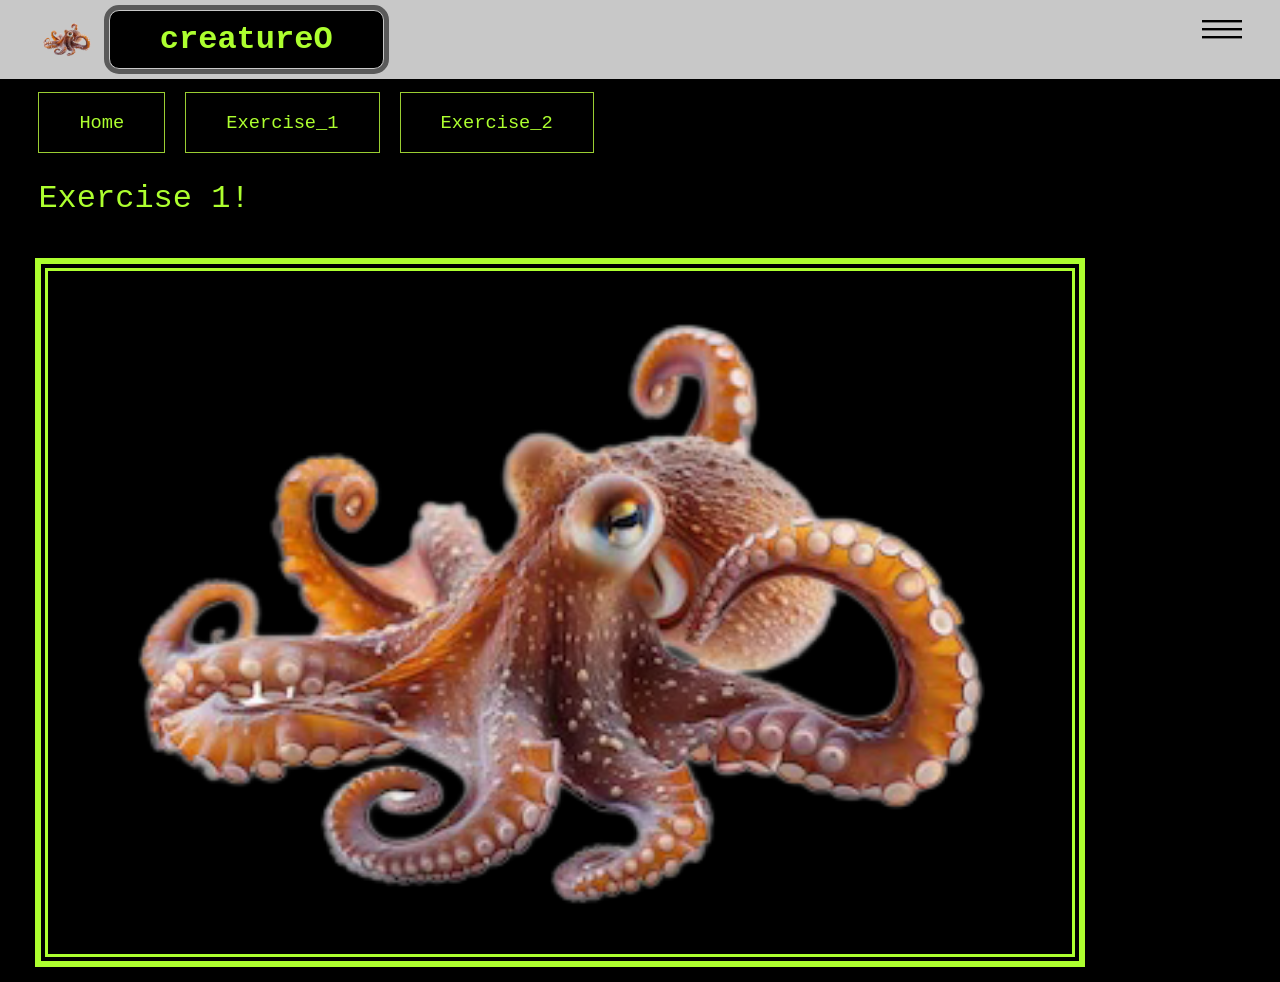
==== Exercise 1/index.html @ e1a4e784 "First usable pages pushed today." ====
<!DOCTYPE html>
<html>
<head>
<!-- Modified Sep 12, 2026, 11:30 AM --> <!--James Kim Graphic Designer and Programmer 2027-->
  <meta name="viewport" content="width=device-width, initial-scale=1.0">  
  <link rel="icon" type="image/png" href="../creatureO-Images/homepage items/creatureOavatar.png">
  <title>CreatureO Exercise 1</title>
  <link href="https://fonts.googleapis.com/css?family=Lato: 100,300,400,700|Luckiest+Guy|Oxygen:300,400" rel="stylesheet">
  <link rel="stylesheet" href="../CSS/style.css">
  <script src="../JS/main.js" defer></script>
</head>


<body>
<header>
<div style="display:flex; align-items:center; flex-wrap:nowrap; gap:1vw;">
    <img class="mainLogo" src="../creatureO-Images/homepage items/creatureOavatar.png" style="max-height:3vw; width: auto;"/>
    <h1>creatureO</h1>
</div>
<div style="pointer-events: stroke;">
    <svg viewBox="0 0 100 80" width="40" height="4vh" fill="black">
        <rect y="20" width="400" height="6" rx="0"></rect>
        <rect y="40" width="400" height="6" rx="0"></rect>
        <rect y="60" width="400" height="6" rx="0"></rect>
    </svg>
</div>
</header>

<main>
    <ul>
        <li> <h3><a href="../">Home</a></h3> </li>
        <li> <h3><a href="../Exercise 1/">Exercise_1</a></h3> </li>
        <li> <h3><a href="../Exercise 2/">Exercise_2</a></h3> </li>
    </ul>    
    <h2 style="font-size:xx-large">Exercise 1!</h2>
    <br>
    
    <img src="../creatureO-Images/homepage items/creatureOavatar.png" style="width:80vw"/>
</main>

<footer>

</footer>
</body>

</html>
---- CSS/style.css ----
*{
    font-family:'Courier New', Courier, monospace, sans-serif;
    color: greenyellow;                        /* Changes text color */
    font-weight: 100;
}

a {/* Changes text color */
  color:greenyellow;                        /* Changes text color */
  text-decoration-line: underline;       /* Ensures the line is visible */
  text-decoration-color: #0000;       /* Changes underline color independently */
  text-decoration-thickness: 2px;       /* Optional: changes underline thickness */
}

img{
    border: 10px double greenyellow;
    outline: 3px solid greenyellow;
}

a:hover{
    text-decoration: underline;
}

body{
    margin:0px;
    overflow-x:hidden;
    background-color: black;
}

header{
    position:sticky;
    top:0;
    height:fit-content;
    max-width:100vw;
    display:flex;
    justify-content: space-between;
    background-color:rgb(200,200,200);
    padding:10px 3vw;
    margin:0px;
      /* Syntax: horizontal-offset vertical-offset blur spread color */
  /*box-shadow: 5px 5px 20px 2px rgba(0, 0, 0, 0.5);*/
}

main{
    display:block;
    padding:1vw 3vw;
}

footer{
    display:block;
}

h1{
    margin:0px;
    padding:10px 50px;
    font-weight: 900;
    background-color: black;
    border:solid 1px rgb(200, 200, 200);
    outline:solid 5px rgb(90, 90, 90);
    border-radius: 10px;
}

ul{
    list-style:none;
    display:flex;
    column-gap: 20px;
    padding:0px;
    margin:0px;
}

li{
    border:solid 1px yellowgreen;
}

li a{
    padding:20px 40px;
}

li a:hover{
    background-color: rgba(153, 205, 50, 0.5);
}

.mainLogo{
    border:none;
    outline:none;
}
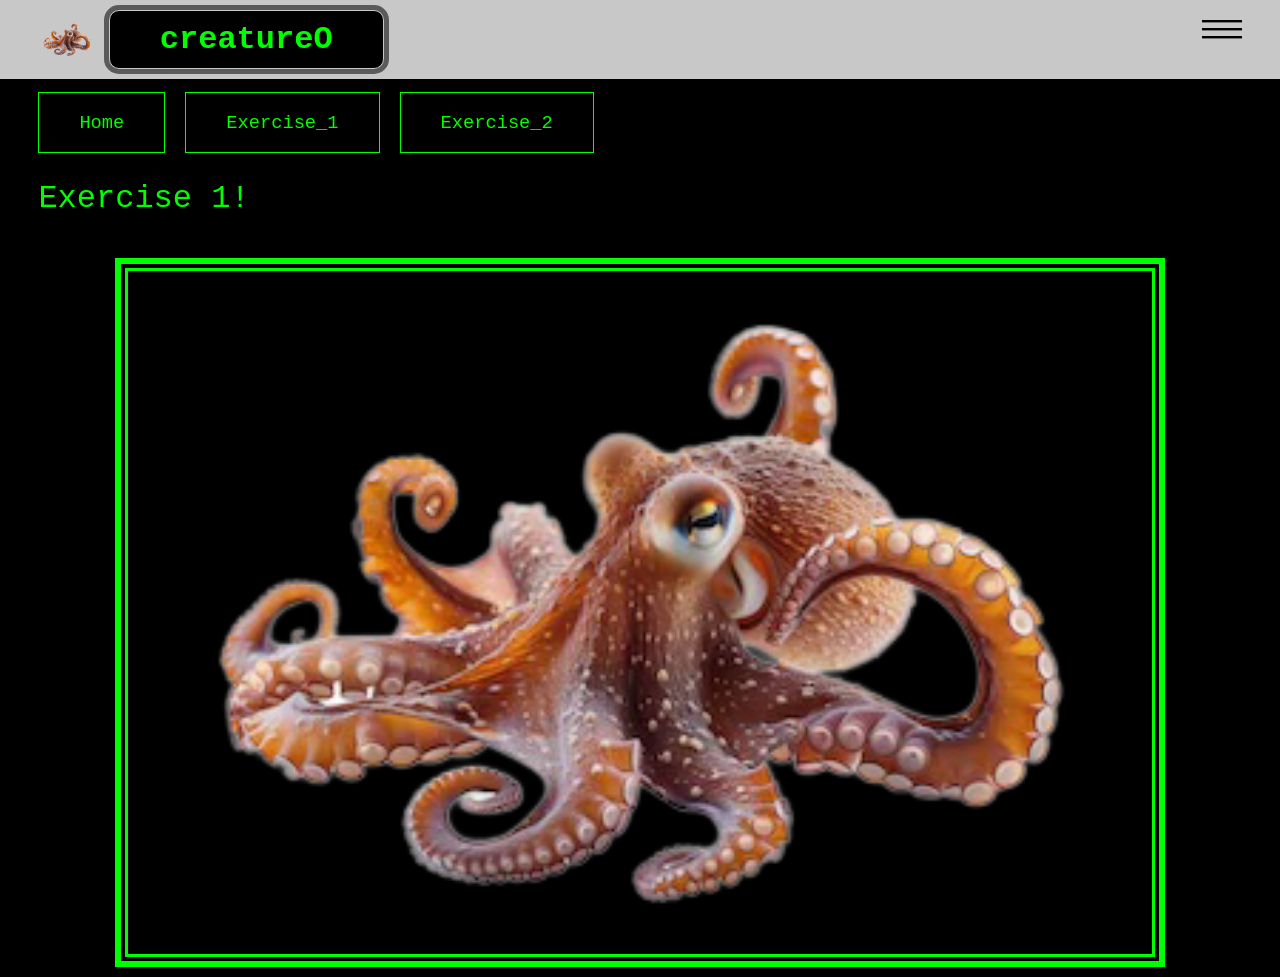
==== commit 82177bba: "Edited interface and added homepage test image." ====
--- a/Exercise 1/index.html
+++ b/Exercise 1/index.html
@@ -34,8 +34,10 @@
     </ul>    
     <h2 style="font-size:xx-large">Exercise 1!</h2>
     <br>
-    
+
+    <div style="display:flex; justify-content: center;">
     <img src="../creatureO-Images/homepage items/creatureOavatar.png" style="width:80vw"/>
+    </div>
 </main>
 
 <footer>
--- a/CSS/style.css
+++ b/CSS/style.css
@@ -1,19 +1,19 @@
 *{
     font-family:'Courier New', Courier, monospace, sans-serif;
-    color: greenyellow;                        /* Changes text color */
+    color: rgb(0,255,0);                        /* Changes text color */
     font-weight: 100;
 }
 
 a {/* Changes text color */
-  color:greenyellow;                        /* Changes text color */
+  color:rgb(0,255,0);                        /* Changes text color */
   text-decoration-line: underline;       /* Ensures the line is visible */
   text-decoration-color: #0000;       /* Changes underline color independently */
   text-decoration-thickness: 2px;       /* Optional: changes underline thickness */
 }
 
 img{
-    border: 10px double greenyellow;
-    outline: 3px solid greenyellow;
+    border: 10px double rgb(0,255,0);
+    outline: 3px solid rgb(0,255,0);
 }
 
 a:hover{
@@ -56,7 +56,7 @@
     background-color: black;
     border:solid 1px rgb(200, 200, 200);
     outline:solid 5px rgb(90, 90, 90);
-    border-radius: 10px;
+    border-radius:10px;
 }
 
 ul{
@@ -68,7 +68,7 @@
 }
 
 li{
-    border:solid 1px yellowgreen;
+    border:solid 1px rgb(0,255,0);
 }
 
 li a{
@@ -76,7 +76,8 @@
 }
 
 li a:hover{
-    background-color: rgba(153, 205, 50, 0.5);
+    color:black;
+    background-color: yellowgreen;
 }
 
 .mainLogo{
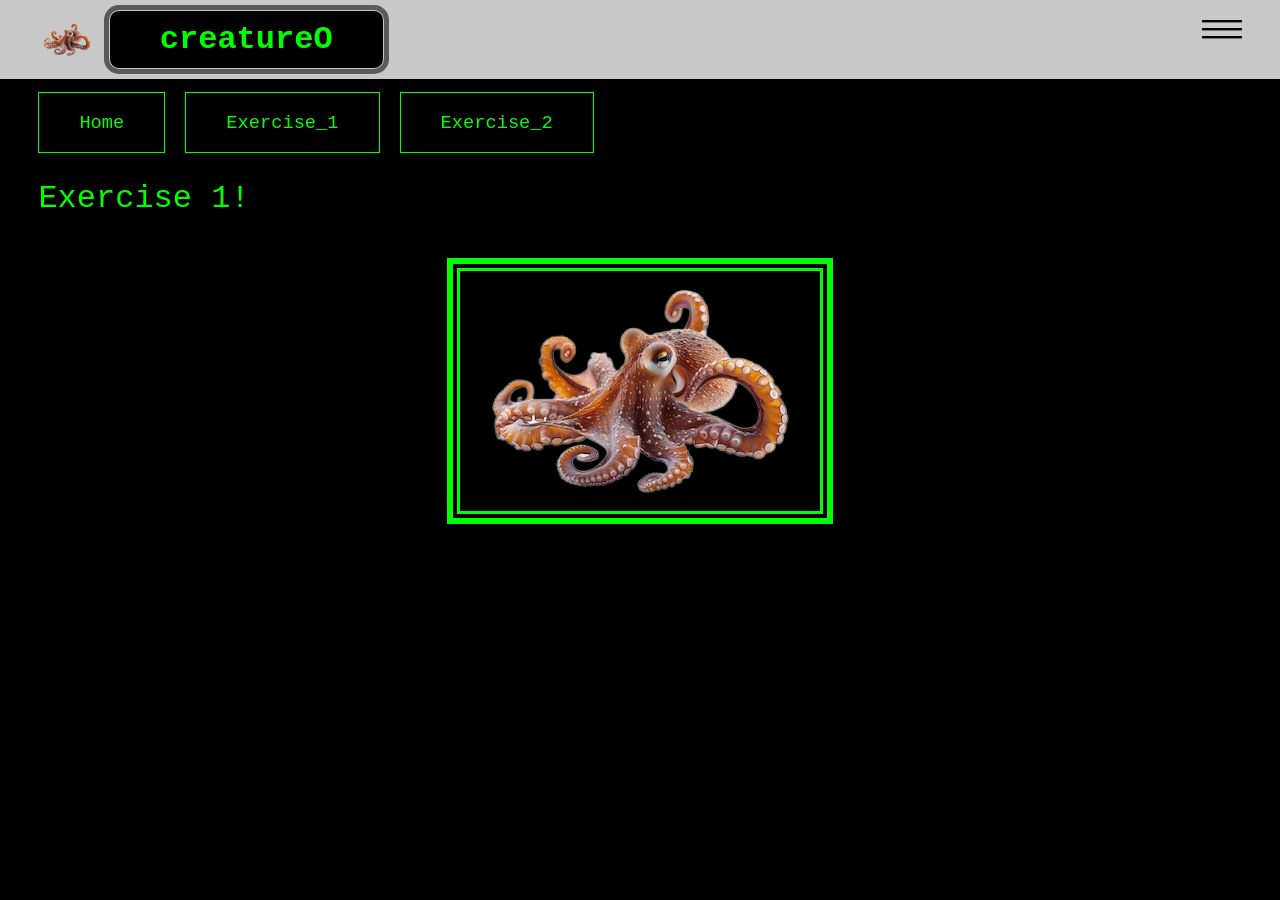
==== commit bdc369f5: "Edited website for phone interface compatibility." ====
--- a/Exercise 1/index.html
+++ b/Exercise 1/index.html
@@ -14,7 +14,7 @@
 <body>
 <header>
 <div style="display:flex; align-items:center; flex-wrap:nowrap; gap:1vw;">
-    <img class="mainLogo" src="../creatureO-Images/homepage items/creatureOavatar.png" style="max-height:3vw; width: auto;"/>
+    <img class="mainLogo" src="../creatureO-Images/homepage items/creatureOavatar.png"/>
     <h1>creatureO</h1>
 </div>
 <div style="pointer-events: stroke;">
@@ -36,7 +36,7 @@
     <br>
 
     <div style="display:flex; justify-content: center;">
-    <img src="../creatureO-Images/homepage items/creatureOavatar.png" style="width:80vw"/>
+    <img src="../creatureO-Images/homepage items/creatureOavatar.png">
     </div>
 </main>
 
--- a/CSS/style.css
+++ b/CSS/style.css
@@ -80,7 +80,123 @@
     background-color: yellowgreen;
 }
 
+.phoneNavBar{
+    display:none;
+}
+
 .mainLogo{
     border:none;
     outline:none;
+    max-height:3vw; 
+    width: auto;
+}
+
+.lobbySlide{
+    min-width:18vw;
+}
+
+
+/*==========================================================
+MOBILE / TABLET OVERRIDES
+Everything above this point is untouched (desktop stays
+exactly as it was). These rules only kick in at narrower
+widths and just override the few properties that were
+causing content to spill past the edge of the screen.
+==========================================================*/
+@media (max-width: 900px) {
+
+    img{
+        border: 10px double rgb(0,255,0);
+        outline: 3px solid rgb(0,255,0);
+    }
+    
+    a:hover{
+        text-decoration: underline;
+    }
+    
+    body{
+        margin:0px;
+        overflow-x:hidden;
+        background-color: black;
+    }
+    
+    header{
+        position:sticky;
+        top:0;
+        height:fit-content;
+        max-width:100vw;
+        display:flex;
+        justify-content: space-between;
+        background-color:rgb(200,200,200);
+        padding:10px 3vw;
+        margin:0px;
+          /* Syntax: horizontal-offset vertical-offset blur spread color */
+      /*box-shadow: 5px 5px 20px 2px rgba(0, 0, 0, 0.5);*/
+    }
+    
+    main{
+        display:block;
+        padding:1vw 3vw;
+    }
+    
+    footer{
+        display:block;
+    }
+    
+    h1{
+        margin:0px;
+        padding:10px 50px;
+        font-weight: 900;
+        font-size:medium;
+        background-color: black;
+        border:solid 1px rgb(200, 200, 200);
+        outline:solid 5px rgb(90, 90, 90);
+        border-radius:10px;
+    }
+    
+    ul{
+        list-style:none;
+        display:flex;
+        flex-wrap: nowrap;
+        overflow-x: auto;
+        gap: 20px;
+        padding:0px;
+        margin:0px;
+    }
+    
+    li{
+        border:solid 1px rgb(0,255,0);
+        width:fit-content
+    }
+    
+    li a{
+        padding:20px 40px;
+    }
+
+    .phoneNavBar{
+        display:block;
+        height:1vw;
+        width:100vw;
+        margin-left:-3vw;
+        border-bottom: 1px solid rgb(0,255,0);
+    }
+    
+    li a:hover{
+        color:black;
+        background-color: yellowgreen;
+    }
+    
+    .mainLogo{
+        border:none;
+        outline:none;
+        max-height:50px; 
+        height:auto;
+    }
+    
+    .lobbySlide{
+        min-width:50vw;
+    }
+    
+
+/*====================================================END================================================================*/    
 }
